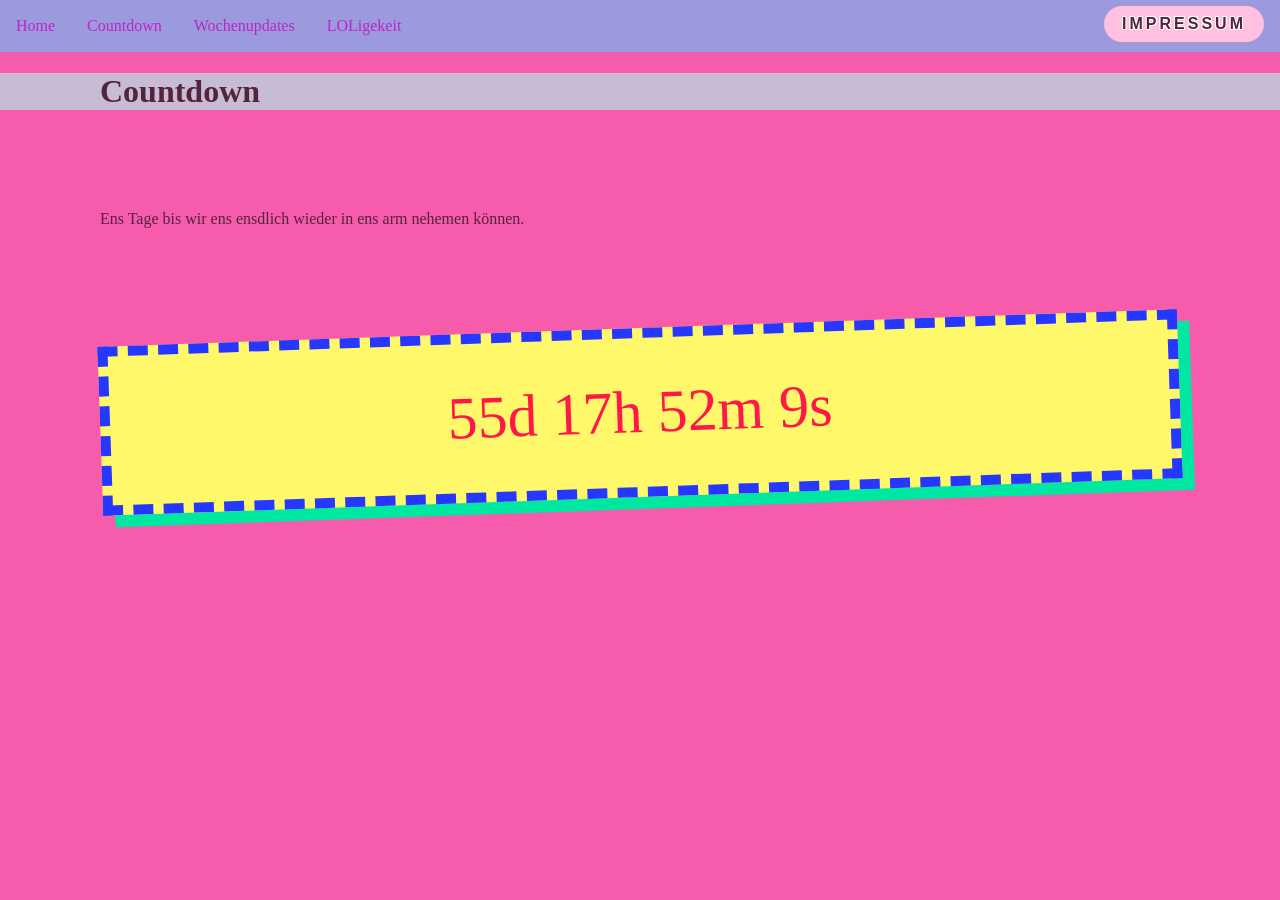
==== Countdown.html @ a3eabbb1 "erste version der julika website" ====
<!DOCTYPE html>
<html>
<head>
  <link rel="icon" href="Bilder/JUlikagesicht.png">
  <meta charset="UTF-8">
  <meta name="viewport" content="width=device-width, initial-scale=1.0">
  <title>FeiniWeini</title>
  <link rel="stylesheet" href="style.css">
</head>
<body>

<nav class="navbar">
<button class="burger-button" id="burgerButton" aria-label="Menue oeffnen" aria-expanded="false" aria-controls="navLinks">
  <span></span>
  <span></span>
  <span></span>
</button>
<ul class="nav-links" id="navLinks">
  <li><a href="index.html">Home</a></li>
  <li><a href="Countdown.html">Countdown</a></li>
  <li><a href="wochenupdates.html">Wochenupdates</a></li>
  <li><a href="about.html">LOLigekeit</a></li>
  <li class="youtube-nav-item">
    <a class="button-wrapper" href="https://youtu.be/YNg1sS8falw?si=FSR0lMDIZHi3GpXZ" target="_blank" rel="noopener noreferrer">
      <span class="spiderverse-button">
        <span class="glitch-text">
          Impressum
          <span class="glitch-layers" aria-hidden="true">
            <span class="glitch-layer layer-1">Impressum</span>
            <span class="glitch-layer layer-2">Impressum</span>
          </span>
        </span>
        <span class="noise" aria-hidden="true"></span>
        <span class="glitch-slice" aria-hidden="true"></span>
      </span>
    </a>
  </li>
</ul>
</nav>

<h1>Countdown</h1>
<p>Ens Tage bis wir ens ensdlich wieder in ens arm nehemen können.</p>
<p id="countdownjs"></p>

<script src="Website.js"></script>
<script src="nav.js"></script>
</body>
</html>
---- style.css ----
* {
  box-sizing: border-box;
}

:root {
  --page-pink: #f75bac;
  --nav-lavender: #9b9add;
  --banner-lilac: #c8bcd4;
  --text-plum: #54243d;
  --link-purple: #bd25c8;
  --button-pink: #ffc1df;
  --accent-pink: #ff5aa8;
  --peach: #ffd18a;
  --butter-yellow: #fff86b;
  --mint-shadow: #00e7a2;
  --electric-blue: #2637ff;
  --danger-red: #ff1748;
}

html,
body {
  width: 100%;
  overflow-x: hidden;
}

body {
  margin: 0;
  padding: 0;
  font-family: "Bradley Hand", cursive;
  background-color: var(--page-pink);
  color: var(--text-plum);
}

h1 {
  background-color: var(--banner-lilac);
  color: var(--text-plum);
  padding-left: 100px;
}

h2, p {
  margin: 100px;
}

.navbar {
  background-color: var(--nav-lavender);
  width: 100%;
}

.burger-button {
  display: none;
  width: 52px;
  height: 52px;
  padding: 13px;
  border: none;
  background-color: var(--accent-pink);
  cursor: pointer;
}

.burger-button span {
  display: block;
  width: 100%;
  height: 4px;
  background-color: white;
  box-shadow: 2px 2px 0 #000;
  transition: transform 0.2s ease, opacity 0.2s ease;
}

.burger-button.open span:nth-child(1) {
  transform: translateY(11px) rotate(45deg);
}

.burger-button.open span:nth-child(2) {
  opacity: 0;
}

.burger-button.open span:nth-child(3) {
  transform: translateY(-11px) rotate(-45deg);
}

.nav-links {
  list-style-type: none;
  margin: 0;
  padding: 0;
  display: flex;
  align-items: center;
  background-color: var(--nav-lavender);
}

.nav-links li a {
  display: block;
  color: var(--link-purple);
  text-align: center;
  padding: 14px 16px;
  text-decoration: none;
}

.nav-links li a:hover {
  background-color: var(--accent-pink);
}

@media (max-width: 700px) {
  .burger-button {
    display: flex;
    flex-direction: column;
    justify-content: space-between;
  }

  .nav-links {
    display: none;
    flex-direction: column;
    align-items: stretch;
    width: 100%;
  }

  .nav-links.open {
    display: flex;
  }

  .nav-links li a {
    text-align: left;
  }

  .youtube-nav-item {
    margin-left: 0;
  }

  .nav-links li a.button-wrapper {
    padding: 10px 16px;
  }

  h1 {
    width: 100%;
    margin: 0;
    padding: 8px 16px 8px 24px;
    font-size: 34px;
  }

  h2, p {
    margin: 40px 24px;
  }

  #countdownjs {
    margin: 40px 24px;
    padding: 24px;
    font-size: 36px;
  }

  .montags-hinweis {
    width: auto;
    max-width: none;
    margin: 24px 16px;
    padding: 16px;
    border-width: 6px;
    box-shadow: 6px 6px 0 var(--mint-shadow);
    transform: none;
  }

  .montags-hinweis strong {
    font-size: 20px;
    line-height: 1.15;
    overflow-wrap: anywhere;
  }

  .montags-hinweis span {
    margin-top: 12px;
    font-size: 18px;
    line-height: 1.25;
  }

  .location-button {
    font-size: 20px;
  }

  .location-row {
    flex-wrap: wrap;
    align-items: center;
    gap: 10px;
    margin: 20px 24px 34px 24px;
    min-height: 88px;
  }

  #entfernung {
    min-width: 0;
    margin: 0;
    font-size: 24px;
  }

  #heulEmoji {
    margin-left: 0;
  }

  .updates-page {
    margin: 24px;
  }
}

#countdownjs {
  font-size: 60px;
  background-color: var(--butter-yellow);
  color: var(--danger-red);
  border: 10px dashed var(--electric-blue);
  padding: 40px;
  margin: 100px;
  text-align: center;
  box-shadow: 12px 12px 0 var(--mint-shadow);
  transform: rotate(-2deg);
}

.location-row {
  display: flex;
  align-items: center;
  gap: 18px;
  min-height: 96px;
  margin: 20px 100px 40px 100px;
}

.location-button {
  flex: 0 0 auto;
  padding: 15px 25px;
  font-size: 24px;
  background-color: var(--button-pink);
  color: var(--text-plum);
  border: 4px solid var(--banner-lilac);
  box-shadow: 6px 6px 0 var(--mint-shadow);
  font-family: Arial, sans-serif;
  font-weight: 900;
  cursor: pointer;
}

.montags-hinweis {
  display: none;
  margin: 30px 100px;
  padding: 25px;
  max-width: 650px;
  background-color: var(--peach);
  color: var(--danger-red);
  border: 8px dotted var(--electric-blue);
  box-shadow: 10px 10px 0 var(--mint-shadow);
  transform: rotate(1deg);
}

.home-gif-wall {
  position: relative;
  min-height: 190px;
  width: 100%;
  max-width: none;
  margin: 0 0 18px 0;
}

.home-gif {
  display: block;
  position: absolute;
  height: auto;
  border: none;
  background: transparent;
  box-shadow: none;
  mix-blend-mode: screen;
}

.home-gif-main {
  top: 8px;
  left: 50%;
  width: 280px;
  transform: translateX(-50%) rotate(0deg);
}

.home-gif-small {
  top: 72px;
  right: 18px;
  width: 150px;
  transform: rotate(8deg);
}

.home-gif-small:first-child {
  top: 38px;
  left: 18px;
  right: auto;
  width: 145px;
  transform: rotate(-12deg);
}

@media (max-width: 700px) {
  .home-gif-wall {
    min-height: 205px;
    margin: 0 0 20px 0;
  }

  .home-gif-main {
    top: 10px;
    width: min(220px, 76vw);
  }

  .home-gif-small {
    top: 132px;
    right: 10px;
    width: 95px;
  }

  .home-gif-small:first-child {
    top: 118px;
    left: 10px;
    width: 105px;
  }
}

.montags-hinweis.sichtbar {
  display: block;
}

.montags-hinweis strong {
  display: block;
  font-size: 34px;
  font-family: Arial, sans-serif;
  text-transform: uppercase;
}

.montags-hinweis span {
  display: block;
  margin-top: 10px;
  font-size: 24px;
}

.montags-hinweis a {
  display: inline-block;
  margin-top: 15px;
  padding: 10px 18px;
  background-color: var(--accent-pink);
  color: white;
  font-family: Arial, sans-serif;
  font-weight: 900;
  text-decoration: none;
  text-transform: uppercase;
}

#entfernung {
  min-width: 260px;
  margin: 0;
  font-size: 32px;
}

.updates-page {
  margin: 30px 60px;
}

.updates-list {
  display: flex;
  flex-direction: column;
  gap: 34px;
}

.update-group {
  width: 100%;
}

.update-group-title {
  display: inline-block;
  margin: 0 0 16px 0;
  padding: 9px 16px;
  background-color: var(--peach);
  color: var(--danger-red);
  border: 5px dotted var(--electric-blue);
  box-shadow: 7px 7px 0 var(--mint-shadow);
  font-family: Arial, sans-serif;
  font-size: 22px;
  font-weight: 900;
  text-transform: uppercase;
}

.update-group-new .update-group-title {
  background-color: var(--butter-yellow);
}

.update-board {
  display: grid;
  grid-template-columns: repeat(auto-fit, minmax(180px, 1fr));
  gap: 16px;
}

.updates-status {
  margin: 0 0 24px 0;
  font-size: 22px;
  font-family: Arial, sans-serif;
  font-weight: 900;
}

.update-card {
  padding: 14px;
  background-color: var(--banner-lilac);
  border: 5px ridge var(--peach);
  box-shadow: 8px 8px 0 var(--mint-shadow);
}

.update-card-head {
  display: flex;
  align-items: flex-start;
  justify-content: space-between;
  gap: 10px;
}

.update-card h2 {
  margin: 0 0 12px 0;
  font-family: Arial, sans-serif;
  font-size: 20px;
}

.update-badge {
  flex: 0 0 auto;
  padding: 3px 6px;
  background-color: var(--danger-red);
  color: white;
  border: 2px solid var(--text-plum);
  font-family: Arial, sans-serif;
  font-size: 11px;
  font-weight: 900;
}

.update-card p {
  margin: 7px 0;
  font-size: 16px;
}

.update-card .update-date {
  display: inline-block;
  padding: 3px 6px;
  background-color: var(--button-pink);
  color: var(--text-plum);
  font-family: Arial, sans-serif;
  font-size: 12px;
  font-weight: 800;
}

.update-label {
  display: inline-block;
  padding: 2px 5px;
  background-color: var(--text-plum);
  color: white;
  font-family: Arial, sans-serif;
  font-size: 11px;
  font-weight: 800;
  text-transform: uppercase;
}

.loligkeit-page {
  margin: 40px 100px;
  min-height: 260px;
}

.memory-open-button {
  padding: 18px 28px;
  background-color: var(--peach);
  color: var(--danger-red);
  border: 7px dotted var(--electric-blue);
  box-shadow: 9px 9px 0 var(--mint-shadow);
  font-family: Arial, sans-serif;
  font-size: 24px;
  font-weight: 900;
  text-transform: uppercase;
  cursor: pointer;
  transform: rotate(-1deg);
}

.memory-open-button:hover {
  background-color: var(--accent-pink);
  color: #fff;
  transform: rotate(1deg) scale(1.04);
}

.memory-overlay {
  position: fixed;
  inset: 0;
  z-index: 1000;
  display: none;
  align-items: center;
  justify-content: center;
  padding: 24px;
  background-color: rgba(255, 105, 180, 0.32);
  overflow: hidden;
}

.memory-overlay.sichtbar {
  display: flex;
}

.memory-box {
  position: relative;
  max-width: 760px;
  padding: 28px;
  background-color: var(--butter-yellow);
  border: 9px double var(--electric-blue);
  box-shadow: 12px 12px 0 var(--mint-shadow);
  transform: rotate(-1deg);
}

.memory-overlay .memory-box {
  width: min(760px, calc(100vw - 48px));
  max-height: calc(100vh - 48px);
  overflow: auto;
  z-index: 2;
}

.memory-box.drop-in {
  animation: memoryDrop 0.9s cubic-bezier(0.2, 0.9, 0.2, 1.2) both;
}

.memory-close-button {
  position: absolute;
  top: 10px;
  right: 10px;
  width: 34px;
  height: 34px;
  border: 3px solid var(--text-plum);
  background-color: var(--accent-pink);
  color: #fff;
  font-family: Arial, sans-serif;
  font-size: 20px;
  font-weight: 900;
  cursor: pointer;
}

.memory-label {
  display: inline-block;
  margin: 0 0 18px 0;
  padding: 5px 9px;
  background-color: var(--text-plum);
  color: #fff;
  font-family: Arial, sans-serif;
  font-size: 13px;
  font-weight: 900;
  text-transform: uppercase;
}

.memory-text {
  margin: 0;
  color: var(--danger-red);
  font-size: 34px;
  line-height: 1.15;
  overflow-wrap: anywhere;
}

.memory-date {
  margin: 18px 0 0 0;
  font-family: Arial, sans-serif;
  font-size: 14px;
  font-weight: 900;
}

.confetti-layer {
  position: absolute;
  inset: 0;
  pointer-events: none;
  overflow: hidden;
}

.confetti-piece {
  position: absolute;
  top: -24px;
  width: 11px;
  height: 17px;
  opacity: 0.95;
  animation-name: confettiFall;
  animation-timing-function: linear;
  animation-fill-mode: forwards;
}

@keyframes memoryDrop {
  0% {
    transform: translateY(-120vh) rotate(-8deg) scale(0.85);
  }

  65% {
    transform: translateY(26px) rotate(3deg) scale(1.04);
  }

  82% {
    transform: translateY(-12px) rotate(-2deg) scale(0.98);
  }

  100% {
    transform: translateY(0) rotate(-1deg) scale(1);
  }
}

@keyframes confettiFall {
  0% {
    transform: translate(0, 0) rotate(0deg);
  }

  100% {
    transform: translate(var(--drift), 110vh) rotate(var(--drehung));
  }
}

.memory-help {
  max-width: 760px;
  margin-top: 34px;
  padding: 18px;
  background-color: var(--banner-lilac);
  border: 5px ridge var(--peach);
}

.memory-help h2 {
  margin: 0 0 12px 0;
  font-family: Arial, sans-serif;
  font-size: 22px;
}

.memory-help p {
  margin: 0;
  font-size: 18px;
}

@media (max-width: 700px) {
  .loligkeit-page {
    margin: 24px;
  }

  .memory-open-button {
    width: 100%;
    padding: 16px;
    font-size: 18px;
    box-shadow: 6px 6px 0 var(--mint-shadow);
    transform: none;
  }

  .memory-overlay {
    padding: 16px;
  }

  .memory-overlay .memory-box {
    width: calc(100vw - 32px);
    max-height: calc(100vh - 32px);
  }

  .memory-box {
    padding: 48px 18px 18px 18px;
    border-width: 6px;
    box-shadow: 6px 6px 0 var(--mint-shadow);
  }

  .memory-text {
    font-size: 24px;
  }

  .memory-help {
    margin-top: 24px;
  }
}

.youtube-nav-item {
  margin-left: auto;
}

.nav-links li a.button-wrapper {
  color: #000;
  padding: 6px 16px;
  text-decoration: none;
}

@media (max-width: 700px) {
  .nav-links .youtube-nav-item {
    margin-left: 0;
  }

  .nav-links li a.button-wrapper {
    padding: 10px 16px;
  }
}

.button-wrapper {
  position: relative;
  transform-style: preserve-3d;
  transition: transform 0.2s ease;
}

.spiderverse-button {
  position: relative;
  display: inline-block;
  padding: 9px 18px;
  font-size: 16px;
  font-weight: 900;
  border: none;
  border-radius: 50px;
  cursor: pointer;
  background: var(--button-pink);
  color: var(--text-plum);
  text-transform: uppercase;
  letter-spacing: 3px;
  transform-style: preserve-3d;
  transition: all 0.15s ease;
  font-family: Arial, sans-serif;
  text-shadow:
    -1px -1px 0 #fff,
    1px -1px 0 #fff,
    -1px 1px 0 #fff,
    1px 1px 0 #fff;
  overflow: hidden;
}

.glitch-text {
  position: relative;
  display: inline-block;
}

.glitch-layers {
  position: absolute;
  top: 0;
  left: 0;
  width: 100%;
  height: 100%;
}

.glitch-layer {
  position: absolute;
  top: 0;
  left: 0;
  width: 100%;
  height: 100%;
  display: flex;
  align-items: center;
  justify-content: center;
  background: var(--button-pink);
  border-radius: 50px;
  opacity: 0;
  transition: all 0.15s ease;
}

.layer-1 {
  color: #0ff;
  transform-origin: center;
}

.layer-2 {
  color: #f0f;
  transform-origin: center;
}

.button-wrapper:hover .layer-1 {
  opacity: 1;
  animation: glitchLayer1 0.4s steps(2) infinite;
}

.button-wrapper:hover .layer-2 {
  opacity: 1;
  animation: glitchLayer2 0.4s steps(2) infinite;
}

.button-wrapper:hover .spiderverse-button {
  animation: buttonGlitch 0.3s steps(2) infinite;
  box-shadow:
    0 0 20px rgba(255, 255, 255, 0.5),
    0 0 30px rgba(0, 255, 255, 0.5),
    0 0 40px rgba(255, 0, 255, 0.5);
}

.noise {
  position: absolute;
  top: -50%;
  left: -50%;
  width: 200%;
  height: 200%;
  background: repeating-radial-gradient(
    circle at 50% 50%,
    transparent 0,
    rgba(0, 0, 0, 0.1) 1px,
    transparent 2px
  );
  pointer-events: none;
  opacity: 0;
  transition: opacity 0.3s;
  animation: noise 0.2s steps(2) infinite;
}

.button-wrapper:hover .noise {
  opacity: 1;
}

.glitch-slice {
  position: absolute;
  width: 120%;
  height: 5px;
  background: #fff;
  opacity: 0;
  animation: slice 3s linear infinite;
}

@keyframes buttonGlitch {
  0% {
    transform: translate(0) scale(1.1);
  }
  25% {
    transform: translate(-10px, 5px) scale(1.15) skew(-5deg);
  }
  50% {
    transform: translate(10px, -5px) scale(1.1) skew(5deg);
  }
  75% {
    transform: translate(-15px, -5px) scale(1.05) skew(-3deg);
  }
  100% {
    transform: translate(0) scale(1.1);
  }
}

@keyframes glitchLayer1 {
  0% {
    transform: translate(-20px, -10px) scale(1.1) skew(-10deg);
    clip-path: polygon(0 20%, 100% 20%, 100% 50%, 0 50%);
  }
  25% {
    transform: translate(20px, 10px) scale(1.2) skew(10deg);
    clip-path: polygon(0 30%, 100% 30%, 100% 60%, 0 60%);
  }
  50% {
    transform: translate(-15px, 5px) scale(0.9) skew(-5deg);
    clip-path: polygon(0 10%, 100% 10%, 100% 40%, 0 40%);
  }
  75% {
    transform: translate(15px, -5px) scale(1.3) skew(5deg);
    clip-path: polygon(0 40%, 100% 40%, 100% 70%, 0 70%);
  }
  100% {
    transform: translate(-20px, -10px) scale(1.1) skew(-10deg);
    clip-path: polygon(0 20%, 100% 20%, 100% 50%, 0 50%);
  }
}

@keyframes glitchLayer2 {
  0% {
    transform: translate(20px, 10px) scale(1.1) skew(10deg);
    clip-path: polygon(0 50%, 100% 50%, 100% 80%, 0 80%);
  }
  25% {
    transform: translate(-20px, -10px) scale(1.2) skew(-10deg);
    clip-path: polygon(0 60%, 100% 60%, 100% 90%, 0 90%);
  }
  50% {
    transform: translate(15px, -5px) scale(0.9) skew(5deg);
    clip-path: polygon(0 40%, 100% 40%, 100% 70%, 0 70%);
  }
  75% {
    transform: translate(-15px, 5px) scale(1.3) skew(-5deg);
    clip-path: polygon(0 70%, 100% 70%, 100% 100%, 0 100%);
  }
  100% {
    transform: translate(20px, 10px) scale(1.1) skew(10deg);
    clip-path: polygon(0 50%, 100% 50%, 100% 80%, 0 80%);
  }
}

@keyframes noise {
  0% {
    transform: translate(0, 0);
  }
  10% {
    transform: translate(-5%, -5%);
  }
  20% {
    transform: translate(10%, 5%);
  }
  30% {
    transform: translate(-5%, 10%);
  }
  40% {
    transform: translate(15%, -5%);
  }
  50% {
    transform: translate(-10%, 15%);
  }
  60% {
    transform: translate(5%, -10%);
  }
  70% {
    transform: translate(-15%, 5%);
  }
  80% {
    transform: translate(10%, 10%);
  }
  90% {
    transform: translate(-5%, 15%);
  }
  100% {
    transform: translate(0, 0);
  }
}

@keyframes slice {
  0% {
    top: -10%;
    opacity: 0;
  }
  1% {
    opacity: 0.5;
  }
  3% {
    opacity: 0;
  }
  50% {
    top: 110%;
  }
  100% {
    top: 110%;
  }
}


#heulEmoji {
  display: none;
  flex: 0 0 auto;
  font-size: 64px;
  margin-left: 0;
  margin-top: 0;
  animation: heulen 0.8s infinite alternate;
}

#heulEmoji.aktiv {
  display: block;
}

@keyframes heulen {
  from {
    transform: translateY(0) rotate(-8deg) scale(1);
  }

  to {
    transform: translateY(20px) rotate(8deg) scale(1.25);
  }
}

@media (max-width: 700px) {
  h1 {
    width: 100%;
    margin: 0;
    padding: 10px 20px;
    font-size: 34px;
  }

  p {
    margin: 24px;
    font-size: 18px;
  }

  .home-gif-wall {
    min-height: 230px;
    margin: 0 0 14px 0;
    overflow: hidden;
  }

  .home-gif-main {
    top: 8px;
    left: 50%;
    width: min(240px, 78vw);
    transform: translateX(-50%) rotate(0deg);
  }

  .home-gif-small {
    top: 112px;
    right: 18px;
    width: 80px;
  }

  .home-gif-small:first-child {
    top: 128px;
    left: 18px;
    width: 90px;
  }

  .location-row {
    width: calc(100% - 48px);
    margin: 24px;
    flex-direction: column;
    align-items: flex-start;
    gap: 12px;
  }

  .location-button {
    max-width: 100%;
    padding: 14px 18px;
    font-size: 20px;
    white-space: normal;
    overflow-wrap: anywhere;
  }

  #entfernung {
    min-width: 0;
    font-size: 22px;
  }

  #heulEmoji {
    font-size: 48px;
  }

  #countdownjs {
    width: calc(100% - 48px);
    max-width: 320px;
    margin: 50px auto;
    padding: 28px 18px;
    font-size: clamp(42px, 16vw, 64px);
    line-height: 1.25;
  }
}
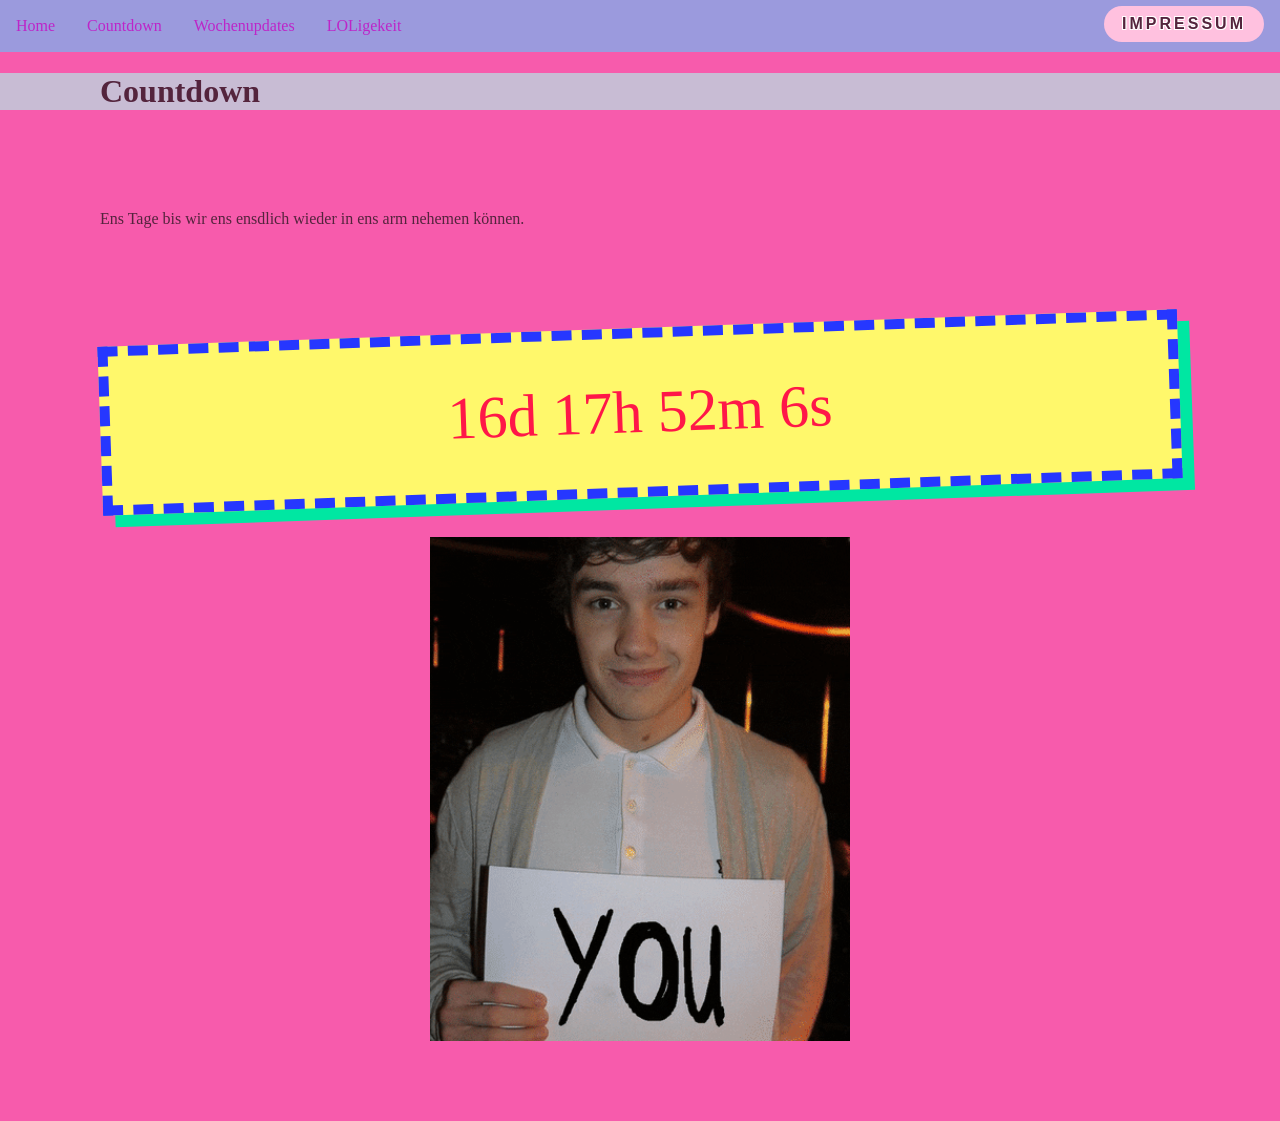
==== commit 1e0bf10e: "website aktualisiert" ====
--- a/Countdown.html
+++ b/Countdown.html
@@ -41,6 +41,7 @@
 <h1>Countdown</h1>
 <p>Ens Tage bis wir ens ensdlich wieder in ens arm nehemen können.</p>
 <p id="countdownjs"></p>
+<img class="countdown-gif" src="Bilder/one%20direction%20GIF%20by%20Vevo.gif" alt="One Direction GIF">
 
 <script src="Website.js"></script>
 <script src="nav.js"></script>
--- a/style.css
+++ b/style.css
@@ -204,6 +204,13 @@
   text-align: center;
   box-shadow: 12px 12px 0 var(--mint-shadow);
   transform: rotate(-2deg);
+}
+
+.countdown-gif {
+  display: block;
+  width: min(420px, calc(100% - 48px));
+  height: auto;
+  margin: -60px auto 80px auto;
 }
 
 .location-row {
@@ -997,4 +1004,9 @@
     font-size: clamp(42px, 16vw, 64px);
     line-height: 1.25;
   }
-}
+
+  .countdown-gif {
+    width: min(260px, calc(100% - 48px));
+    margin: -20px auto 50px auto;
+  }
+}
